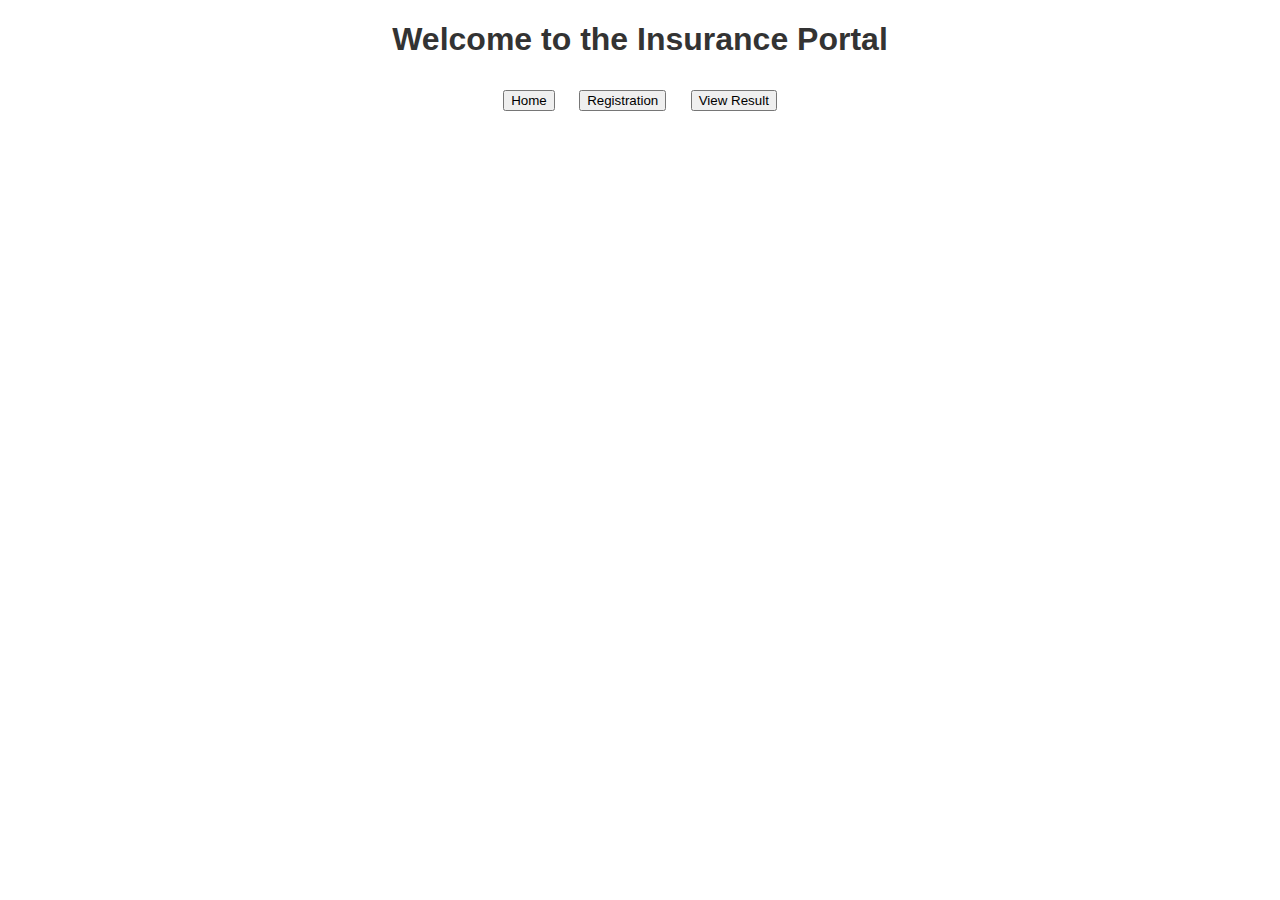
==== Policy/index.html @ 545f3ba5 "Policy page Ready" ====
<!DOCTYPE html>
<html>
<head>
  <title>Insurance Portal</title>
  <link rel="stylesheet" type="text/css" href="styles.css">
</head>
<body>
  <h1>Welcome to the Insurance Portal</h1>
  <div class="buttons">
    <button onclick="location.href='index.html'">Home</button>
    <button onclick="location.href='registration.html'">Registration</button>
    <button onclick="location.href='result.html'">View Result</button>
  </div>
  <script src="script.js"></script>
</body>
</html>
---- Policy/styles.css ----
body {
  text-align: center;
  font-family: Arial, sans-serif;
}

h1 {
  color: #333;
}

.buttons {
  margin-top: 20px;
}

button {
  margin: 10px;
}

form {
  display: inline-block;
  text-align: left;
}

label {
  display: block;
  margin-top: 10px;
}

input, select {
  margin-top: 5px;
  width: 200px;
}

#selectedResult {
  margin-top: 20px;
  font-weight: bold;
}
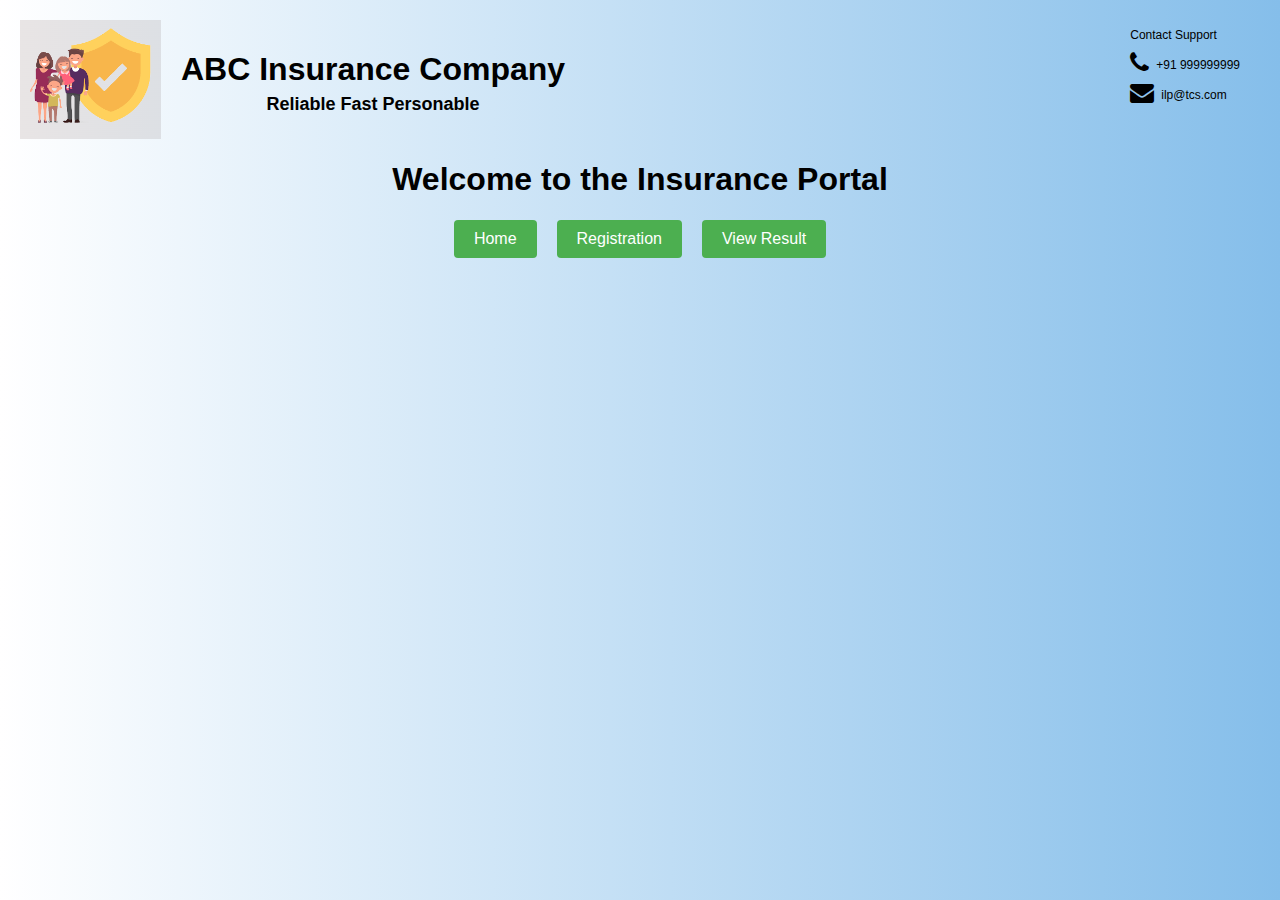
==== commit 7af8ec10: "Final" ====
--- a/Policy/index.html
+++ b/Policy/index.html
@@ -3,8 +3,33 @@
 <head>
   <title>Insurance Portal</title>
   <link rel="stylesheet" type="text/css" href="styles.css">
+  <link rel="stylesheet" href="https://cdnjs.cloudflare.com/ajax/libs/font-awesome/4.7.0/css/font-awesome.min.css">
 </head>
 <body>
+  <header>
+    <div class="logo">
+      <img src="./assets/logo.png" alt="Logo">
+    </div>
+    <div class="header-component">
+      <div class="header-text">
+        <h1>ABC Insurance Company</h1>
+      </div>
+      <div class="header-text-small">
+        <h1>Reliable Fast Personable</h1>
+      </div>
+    </div>
+    <div class="right-component">
+      <h1 class="header-text-right">Contact Support</h1>
+      <div class="right-component-2">
+        <i style="font-size:24px" class="fa">&#xf095;</i>
+        <h1 class="header-text-right-2">+91 999999999</h1>
+      </div>
+      <div class="right-component-2">
+        <i style="font-size:24px" class="fa">&#xf0e0;</i>
+        <h1 class="header-text-right-2">ilp@tcs.com</h1>
+      </div>
+    </div>
+  </header>
   <h1>Welcome to the Insurance Portal</h1>
   <div class="buttons">
     <button onclick="location.href='index.html'">Home</button>
--- a/Policy/styles.css
+++ b/Policy/styles.css
@@ -1,36 +1,208 @@
 body {
+  font-family: Arial, sans-serif;
+  margin: 0;
+  padding: 20px;
+}
+
+h1 {
   text-align: center;
-  font-family: Arial, sans-serif;
-}
-
-h1 {
-  color: #333;
-}
-
-.buttons {
-  margin-top: 20px;
-}
-
-button {
-  margin: 10px;
 }
 
 form {
-  display: inline-block;
-  text-align: left;
+  max-width: 400px;
+  margin: 0 auto;
 }
 
 label {
   display: block;
   margin-top: 10px;
-}
-
-input, select {
+  font-weight: bold;
+}
+
+input[type="text"],
+select {
+  width: 100%;
+  padding: 10px;
+  border: 1px solid #ccc;
+  border-radius: 4px;
+  box-sizing: border-box;
   margin-top: 5px;
-  width: 200px;
+}
+
+button[type="submit"] {
+  width: 100%;
+  padding: 10px;
+  background-color: #4caf50;
+  color: #fff;
+  border: none;
+  border-radius: 4px;
+  cursor: pointer;
+  font-size: 16px;
+  margin-top: 10px;
+}
+
+button[type="submit"]:hover {
+  background-color: #45a049;
+}
+
+input[readonly] {
+  background-color: #f5f5f5;
+  cursor: not-allowed;
 }
 
 #selectedResult {
   margin-top: 20px;
-  font-weight: bold;
-}
+  display: flex;
+  justify-content: center;
+  align-items: center;
+}
+
+/* Responsive Styles */
+
+@media (max-width: 600px) {
+  form {
+    max-width: 100%;
+  }
+  
+  input[type="text"],
+  select {
+    width: 100%;
+  }
+}
+
+/* styles.css */
+
+
+
+table {
+  width: 30%;
+  border-collapse: collapse;
+  background-color: #ddd;
+  border: 1px solid #bbb;
+}
+
+th, td {
+  padding: 10px;
+  text-align: left;
+  border-bottom: 1px solid #ccc;
+}
+
+th {
+  background-color: #f2f2f2;
+}
+
+/* Responsive Styles */
+
+@media (max-width: 600px) {
+  table {
+    font-size: 14px;
+  }
+}
+
+body {
+  font-family: Arial, sans-serif;
+  background-color: #f8f8f8;
+  background-image: linear-gradient(to left, #85beea, #ffffff);
+  margin: 0;
+  padding: 20px;
+}
+
+header {
+  width: 100%;
+  height: 120px;
+  flex-direction: row;
+}
+
+.logo {
+  float: left;
+}
+
+.header-component {
+  float: left;
+  width: fit-content;
+  flex-direction: column;
+  justify-content: flex-start;
+  display: flex;
+}
+
+.header-text {
+  float: left;
+  margin-left: 20px;
+  margin-top: 10px;
+  margin-bottom: -28px;
+}
+
+.header-text-small {
+  float: left;
+  font-size: 9px;
+  font-weight: 200;
+  font-family: Arial, Helvetica, sans-serif;
+  margin-left: 20px;
+}
+
+.header-text-right {
+  float: left;
+  font-size: 12px;
+  font-weight: 200;
+  margin-right: 20px;
+  font-family: Arial, Helvetica, sans-serif;
+}
+
+.header-text-right-2 {
+  float: left;
+  font-size: 12px;
+  font-weight: 200;
+  margin-right: 20px;
+  font-family: Arial, Helvetica, sans-serif;
+  margin-left: 7px;
+}
+
+.right-component {
+  float: right;
+  width: fit-content;
+  height: 100%;
+  display: flex;
+  flex-direction: column;
+  justify-content: flex-start;
+  align-items: flex-start;
+}
+
+.right-component-2 {
+  float: right;
+  width: fit-content;
+  justify-content: space-between;
+  display: flex;
+  flex-direction: row;
+}
+
+#policy-list {
+  max-width: 1080px;
+  margin: 0 auto;
+  background-color: #fff;
+  border-radius: 8px;
+  padding: 20px;
+  box-shadow: 0 2px 4px rgba(0, 0, 0, 0.1);
+}
+
+/* styles.css */
+
+.buttons {
+  display: flex;
+  justify-content: center;
+  margin-top: 20px;
+}
+
+button {
+  padding: 10px 20px;
+  margin: 0 10px;
+  font-size: 16px;
+  background-color: #4caf50;
+  color: #fff;
+  border: none;
+  border-radius: 4px;
+  cursor: pointer;
+}
+
+button:hover {
+  background-color: #45a049;
+}
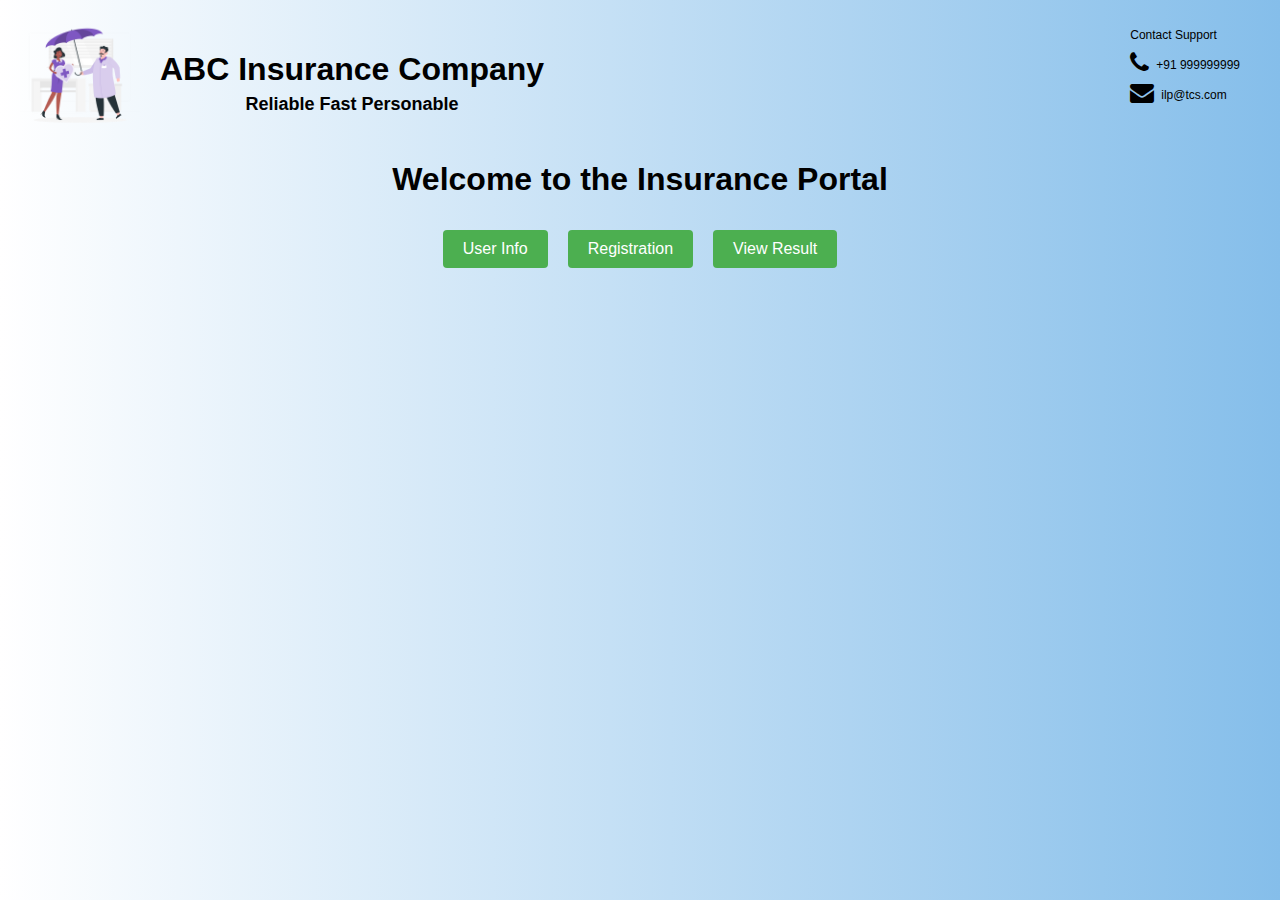
==== commit e81feecb: "Final" ====
--- a/Policy/index.html
+++ b/Policy/index.html
@@ -32,9 +32,9 @@
   </header>
   <h1>Welcome to the Insurance Portal</h1>
   <div class="buttons">
-    <button onclick="location.href='index.html'">Home</button>
-    <button onclick="location.href='registration.html'">Registration</button>
-    <button onclick="location.href='result.html'">View Result</button>
+    <button style="margin: 10px;" onclick="location.href='../Registration/ack.html'">User Info</button>
+    <button style="margin: 10px;" onclick="location.href='registration.html'">Registration</button>
+    <button style="margin: 10px;" onclick="location.href='result.html'">View Result</button>
   </div>
   <script src="script.js"></script>
 </body>
--- a/Policy/styles.css
+++ b/Policy/styles.css
@@ -20,6 +20,7 @@
 }
 
 input[type="text"],
+input[type="password"],
 select {
   width: 100%;
   padding: 10px;
@@ -117,6 +118,10 @@
   float: left;
 }
 
+.logo img{
+  width: 120px;
+}
+
 .header-component {
   float: left;
   width: fit-content;
@@ -194,7 +199,6 @@
 
 button {
   padding: 10px 20px;
-  margin: 0 10px;
   font-size: 16px;
   background-color: #4caf50;
   color: #fff;
